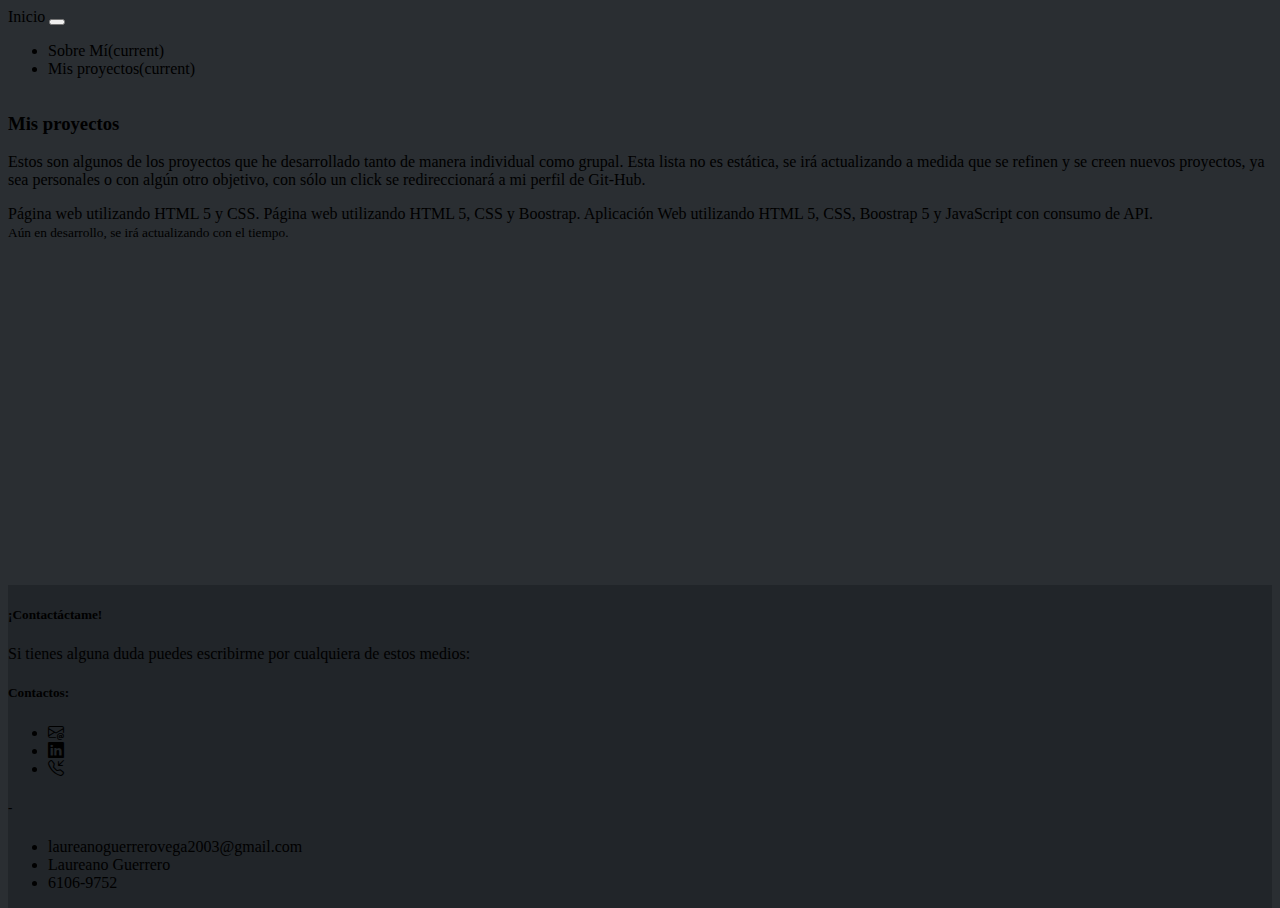
==== misProyectos.html @ f1c29a6d "página web sobre mí" ====
<!doctype html>
<html lang="en">

<head>
  <title>Página Principal</title>
  <!-- Required meta tags -->
  <meta charset="utf-8">
  <meta name="viewport" content="width=device-width, initial-scale=1, shrink-to-fit=no">

  <!-- Bootstrap CSS v5.2.1 -->
  <link href="https://cdn.jsdelivr.net/npm/bootstrap@5.2.1/dist/css/bootstrap.min.css" rel="stylesheet"
    integrity="sha384-iYQeCzEYFbKjA/T2uDLTpkwGzCiq6soy8tYaI1GyVh/UjpbCx/TYkiZhlZB6+fzT" crossorigin="anonymous">

    <link rel="stylesheet" href="misProyectos.css">
    <link rel="stylesheet" href="https://cdn.jsdelivr.net/npm/bootstrap-icons@1.10.5/font/bootstrap-icons.css">
</head>

<body>
  <header>
    <nav class="navbar navbar-expand-lg navbar-light bg-info">
        <a class="navbar-brand text-muted" href="inicio.html">Inicio</a>
        <button class="navbar-toggler d-lg-none" type="button" data-bs-toggle="collapse" data-bs-target="#collapsibleNavId" aria-controls="collapsibleNavId"
            aria-expanded="false" aria-label="Toggle navigation"></button>
        <div class="collapse navbar-collapse" id="collapsibleNavId">
            <ul class="navbar-nav me-auto mt-2 mt-lg-0">
                <li class="nav-item">
                    <a class="nav-link active text-muted" href="sobreMí.html" aria-current="page">Sobre Mí<span class="visually-hidden">(current)</span></a>
                </li>
                <li class="nav-item">
                    <a class="nav-link active text-muted" href="misProyectos.html" aria-current="page">Mis proyectos<span class="visually-hidden">(current)</span></a>
                </li>
            </ul>
            
        </div>
    </nav>
  </header>
  <main>
    <div class="container-fluid mt-3">
        <div class="bg-light text-body rounded">
            <div class="ps-2">
            <h3>Mis proyectos</h3>
            <p>Estos son algunos de los proyectos que he desarrollado tanto de manera individual
            como grupal. Esta lista no es estática, se irá actualizando a medida que se refinen
            y se creen nuevos proyectos, ya sea personales o con algún otro objetivo, con sólo un click
            se redireccionará a mi perfil de Git-Hub.
            <p>
            </div>
        
        </div>
        <div class="list-group">
            <a href="https://github.com/laureano-guerrero/MisProyectos/tree/main/P%C3%A1ginaWebconHTML_CSS" class="list-group-item list-group-item-action aProyectos">Página web utilizando HTML 5
                y CSS.
            </a>
            <a href="https://github.com/laureano-guerrero/MisProyectos/tree/main/P%C3%A1ginaWebconHTML_CSS_Boostrap_JS" class="list-group-item list-group-item-action aProyectos">Página web utilizando HTML 5,
                CSS y Boostrap.
            </a>
            <a href="https://github.com/laureano-guerrero/MisProyectos/tree/main/ConsumodeAPIconJS" class="list-group-item list-group-item-action aProyectos">Aplicación Web utilizando HTML 5,
                CSS, Boostrap 5 y JavaScript con consumo de API.
                <br><small>Aún en desarrollo, se irá actualizando con el tiempo.</small>
            </a>
            
        </div>
    </div>
    
    
    
  </main>
  <footer class="w-100 py-4 flex-shrink-0">
    <div class="container py-4">
        <div class="row gy-4 gx-5 w-100">
            <div class="col-lg-4 col-md-6">
                <h5 class="h1 text-white">¡Contactáctame!</h5>
                <p class="small text-muted">Si tienes alguna duda puedes escribirme por cualquiera de estos medios:</p>
            </div>
            <div class="col-lg-2 col-md-6">
                <h5 class="text-white mb-3">Contactos:</h5>
                <ul class="list-unstyled text-muted">
                    <li><a href="mailto:laureanoguerrerovega2003@gmail.com?Subject=Quiero%20contactarme
                        %20contigo."><i class="bi bi-envelope-at"></i></a></li>
                    <li><a href="https://www.linkedin.com/in/laureano-guerrero-vega-a7b079251"><i class="bi bi-linkedin"></i></a></li>
                    <li><a href="tel:+506 61069752"><i class="bi bi-telephone-inbound"></i></a></li>
                </ul>
            </div>
            <div class="col-lg-2 col-md-6 ">
                <h5 class="text-white mb-3">-</h5>
                <ul class="list-unstyled text-muted">
                    <li><a href="mailto:laureanoguerrerovega2003@gmail.com?Subject=Quiero%20contactarme
                        %20contigo.">laureanoguerrerovega2003@gmail.com</a></li>
                    <li><a href="https://www.linkedin.com/in/laureano-guerrero-vega-a7b079251">Laureano Guerrero</a></li>
                    <li><a href="tel:+506 61069752">6106-9752</a></li>
                </ul>
            </div>
        </div>
    </div>
</footer>
  <!-- Bootstrap JavaScript Libraries -->
  <script src="https://cdn.jsdelivr.net/npm/@popperjs/core@2.11.6/dist/umd/popper.min.js"
    integrity="sha384-oBqDVmMz9ATKxIep9tiCxS/Z9fNfEXiDAYTujMAeBAsjFuCZSmKbSSUnQlmh/jp3" crossorigin="anonymous">
  </script>

  <script src="https://cdn.jsdelivr.net/npm/bootstrap@5.2.1/dist/js/bootstrap.min.js"
    integrity="sha384-7VPbUDkoPSGFnVtYi0QogXtr74QeVeeIs99Qfg5YCF+TidwNdjvaKZX19NZ/e6oz" crossorigin="anonymous">
  </script>
</body>

</html>
---- misProyectos.css ----
body {
    background: #2a2e32;
    display: flex;
    flex-direction: column;
    min-height: 100vh;
  }
  
  .text-small {
    font-size: 0.9rem;
  }
  
  a {
    color: inherit;
    text-decoration: none;
    transition: all 0.3s;
  }

  .aProyectos:hover{
    text-decoration: solid;
    background-color:mediumpurple;
    font-weight: bolder;
  }

  a:hover, a:focus {
    text-decoration: none;
  }
  
  .form-control {
    background: #212529;
    border-color: #545454;
  }
  
  .form-control:focus {
    background: #212529;
  }
  
  footer {
    background: #212529;
    margin-top: auto;

  }
  
  
  /* ==========================================
      CUSTOM UTILS CLASSES
    ========================================== */
    body, html {
      height: 100%;
    }
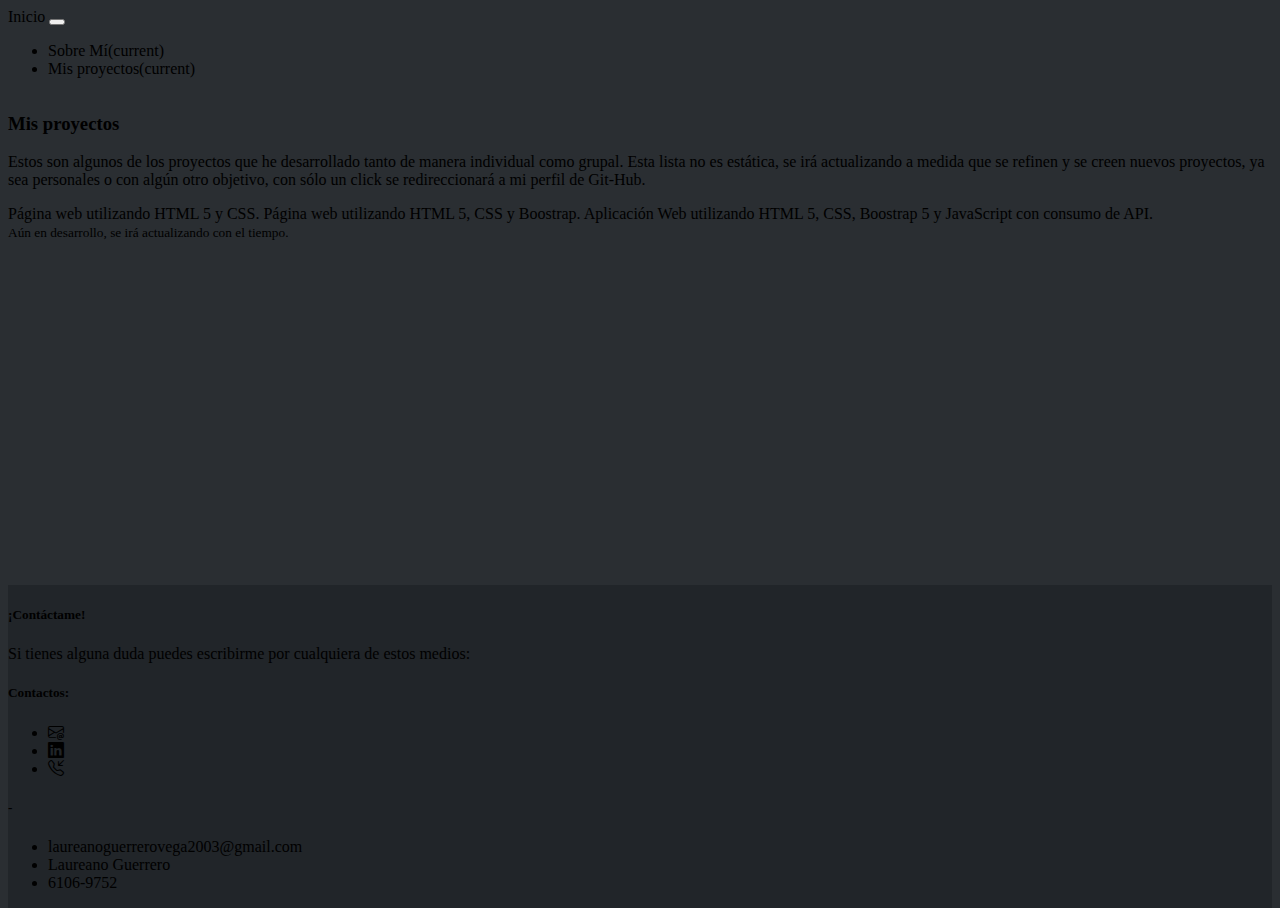
==== commit fb1d58ec: "errores ortográfios" ====
--- a/misProyectos.html
+++ b/misProyectos.html
@@ -18,7 +18,7 @@
 <body>
   <header>
     <nav class="navbar navbar-expand-lg navbar-light bg-info">
-        <a class="navbar-brand text-muted" href="inicio.html">Inicio</a>
+        <a class="navbar-brand text-muted" href="index.html">Inicio</a>
         <button class="navbar-toggler d-lg-none" type="button" data-bs-toggle="collapse" data-bs-target="#collapsibleNavId" aria-controls="collapsibleNavId"
             aria-expanded="false" aria-label="Toggle navigation"></button>
         <div class="collapse navbar-collapse" id="collapsibleNavId">
@@ -69,14 +69,13 @@
     <div class="container py-4">
         <div class="row gy-4 gx-5 w-100">
             <div class="col-lg-4 col-md-6">
-                <h5 class="h1 text-white">¡Contactáctame!</h5>
+                <h5 class="h1 text-white">¡Contáctame!</h5>
                 <p class="small text-muted">Si tienes alguna duda puedes escribirme por cualquiera de estos medios:</p>
             </div>
             <div class="col-lg-2 col-md-6">
                 <h5 class="text-white mb-3">Contactos:</h5>
                 <ul class="list-unstyled text-muted">
-                    <li><a href="mailto:laureanoguerrerovega2003@gmail.com?Subject=Quiero%20contactarme
-                        %20contigo."><i class="bi bi-envelope-at"></i></a></li>
+                    <li><a href="mailto:laureanoguerrerovega2003@gmail.com?Subject=Quiero%20contactarme%20contigo."><i class="bi bi-envelope-at"></i></a></li>
                     <li><a href="https://www.linkedin.com/in/laureano-guerrero-vega-a7b079251"><i class="bi bi-linkedin"></i></a></li>
                     <li><a href="tel:+506 61069752"><i class="bi bi-telephone-inbound"></i></a></li>
                 </ul>
@@ -84,8 +83,7 @@
             <div class="col-lg-2 col-md-6 ">
                 <h5 class="text-white mb-3">-</h5>
                 <ul class="list-unstyled text-muted">
-                    <li><a href="mailto:laureanoguerrerovega2003@gmail.com?Subject=Quiero%20contactarme
-                        %20contigo.">laureanoguerrerovega2003@gmail.com</a></li>
+                    <li><a href="mailto:laureanoguerrerovega2003@gmail.com?Subject=Quiero%20contactarme%20contigo.">laureanoguerrerovega2003@gmail.com</a></li>
                     <li><a href="https://www.linkedin.com/in/laureano-guerrero-vega-a7b079251">Laureano Guerrero</a></li>
                     <li><a href="tel:+506 61069752">6106-9752</a></li>
                 </ul>
